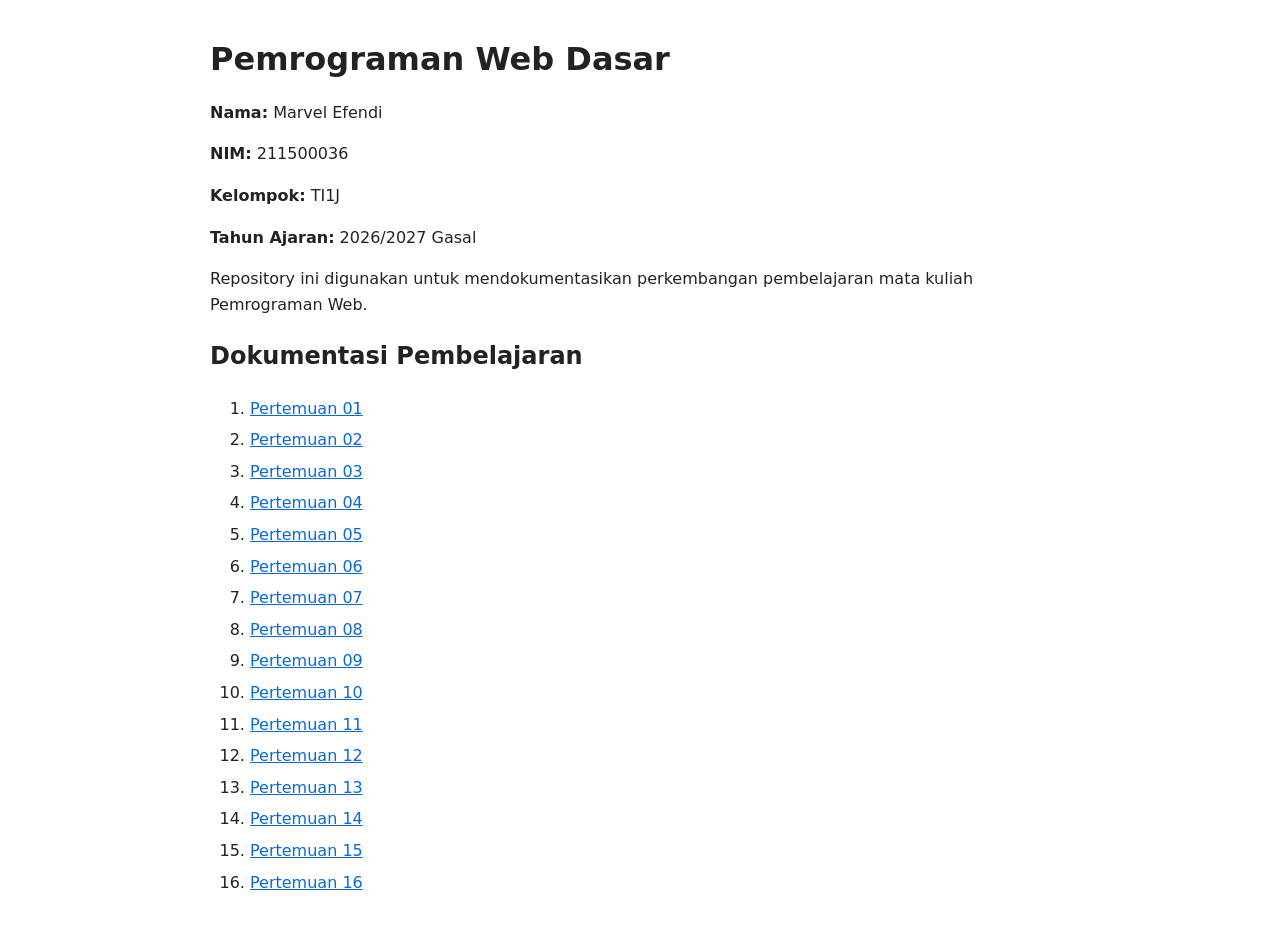
==== index.html @ d7f51eee "Add GitHub Pages index" ====
<!DOCTYPE html>
<html lang="id">
<head>
	<meta charset="utf-8">
	<meta name="viewport" content="width=device-width, initial-scale=1">
	<title>Pemrograman Web Dasar - Marvel Efendi</title>
	<style>
		body { max-width: 860px; margin: 40px auto; padding: 0 20px; font: 16px/1.6 system-ui, sans-serif; color: #222; }
		h1 { line-height: 1.2; }
		a { color: #0969da; }
		li { margin: 6px 0; }
	</style>
</head>
<body>
	<h1>Pemrograman Web Dasar</h1>
	<p><strong>Nama:</strong> Marvel Efendi</p>
	<p><strong>NIM:</strong> 211500036</p>
	<p><strong>Kelompok:</strong> TI1J</p>
	<p><strong>Tahun Ajaran:</strong> 2026/2027 Gasal</p>

	<p>Repository ini digunakan untuk mendokumentasikan perkembangan pembelajaran
		mata kuliah Pemrograman Web.</p>

	<h2>Dokumentasi Pembelajaran</h2>
	<ol>
		<li><a href="Pertemuan%2001/README.md">Pertemuan 01</a></li>
		<li><a href="Pertemuan%2002/README.md">Pertemuan 02</a></li>
		<li><a href="Pertemuan%2003/README.md">Pertemuan 03</a></li>
		<li><a href="Pertemuan%2004/README.md">Pertemuan 04</a></li>
		<li><a href="Pertemuan%2005/README.md">Pertemuan 05</a></li>
		<li><a href="Pertemuan%2006/README.md">Pertemuan 06</a></li>
		<li><a href="Pertemuan%2007/README.md">Pertemuan 07</a></li>
		<li><a href="Pertemuan%2008/README.md">Pertemuan 08</a></li>
		<li><a href="Pertemuan%2009/README.md">Pertemuan 09</a></li>
		<li><a href="Pertemuan%2010/README.md">Pertemuan 10</a></li>
		<li><a href="Pertemuan%2011/README.md">Pertemuan 11</a></li>
		<li><a href="Pertemuan%2012/README.md">Pertemuan 12</a></li>
		<li><a href="Pertemuan%2013/README.md">Pertemuan 13</a></li>
		<li><a href="Pertemuan%2014/README.md">Pertemuan 14</a></li>
		<li><a href="Pertemuan%2015/README.md">Pertemuan 15</a></li>
		<li><a href="Pertemuan%2016/README.md">Pertemuan 16</a></li>
	</ol>
</body>
</html>
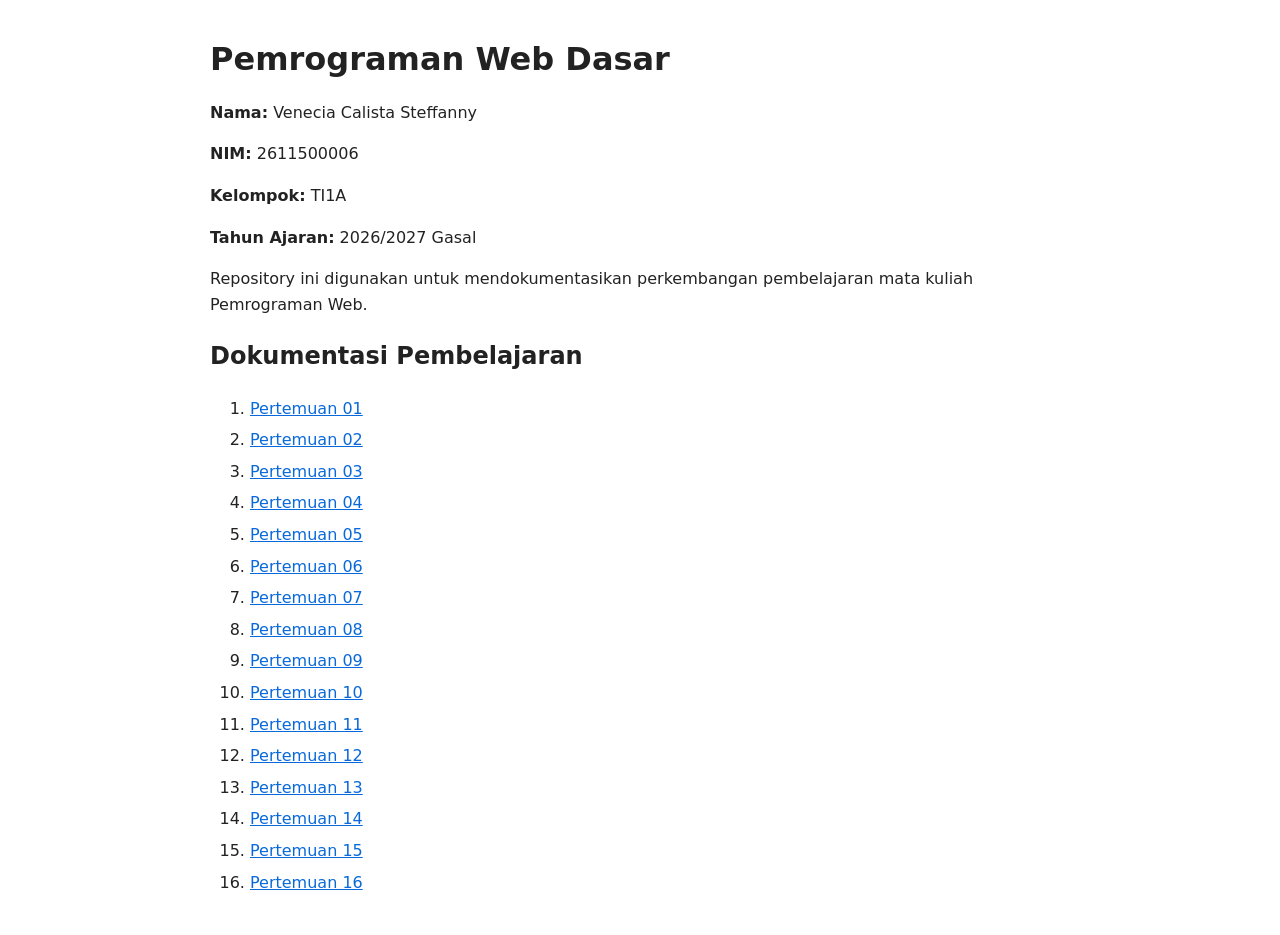
==== commit ab8ba804: "Update student information on index page" ====
--- a/index.html
+++ b/index.html
@@ -3,7 +3,7 @@
 <head>
 	<meta charset="utf-8">
 	<meta name="viewport" content="width=device-width, initial-scale=1">
-	<title>Pemrograman Web Dasar - Marvel Efendi</title>
+	<title>Pemrograman Web Dasar - Venecia Calista Steffanny</title>
 	<style>
 		body { max-width: 860px; margin: 40px auto; padding: 0 20px; font: 16px/1.6 system-ui, sans-serif; color: #222; }
 		h1 { line-height: 1.2; }
@@ -13,9 +13,9 @@
 </head>
 <body>
 	<h1>Pemrograman Web Dasar</h1>
-	<p><strong>Nama:</strong> Marvel Efendi</p>
-	<p><strong>NIM:</strong> 211500036</p>
-	<p><strong>Kelompok:</strong> TI1J</p>
+	<p><strong>Nama:</strong> Venecia Calista Steffanny</p>
+	<p><strong>NIM:</strong> 2611500006</p>
+	<p><strong>Kelompok:</strong> TI1A</p>
 	<p><strong>Tahun Ajaran:</strong> 2026/2027 Gasal</p>
 
 	<p>Repository ini digunakan untuk mendokumentasikan perkembangan pembelajaran
